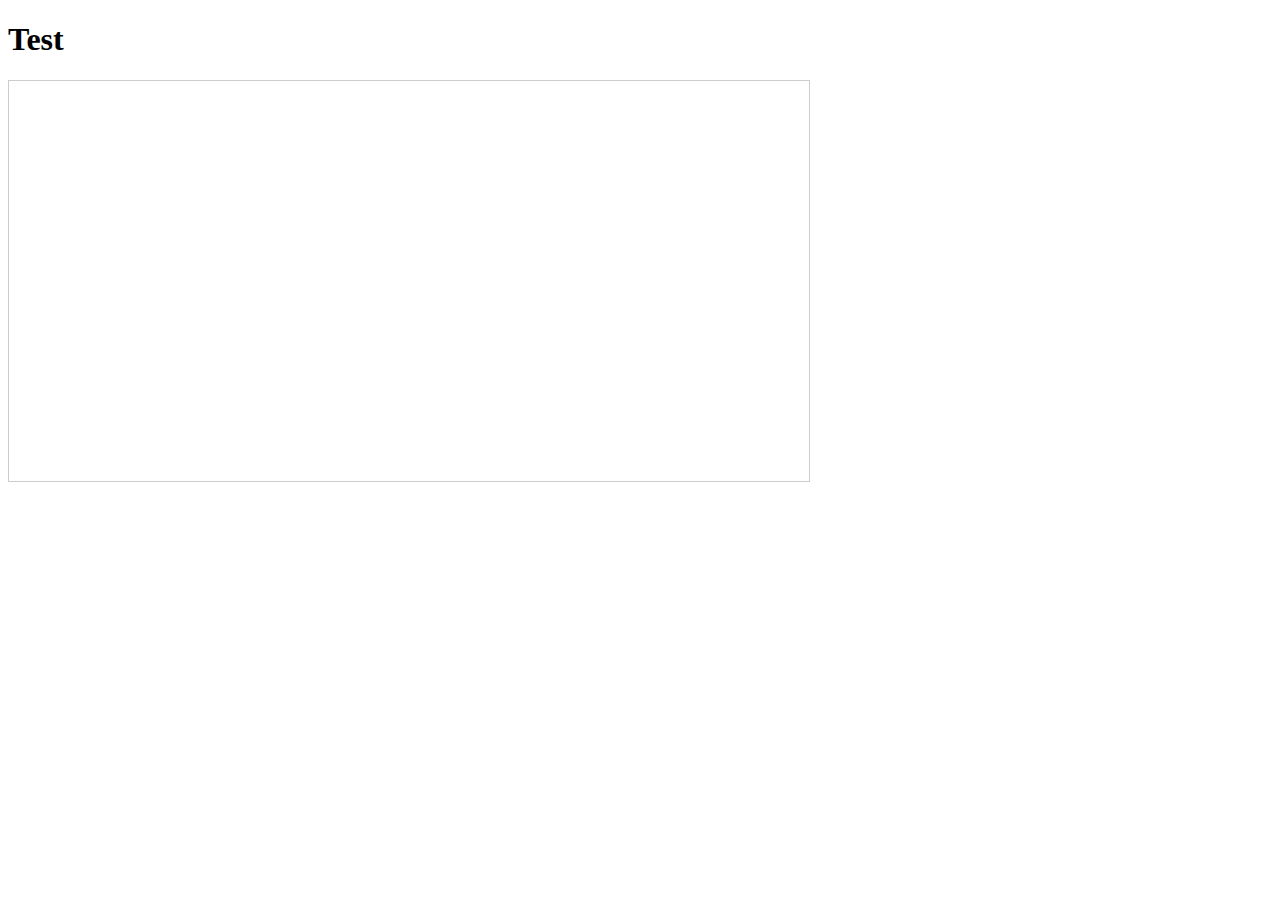
==== EngineTest/index.html @ c33190b8 "adding typescript engine test" ====
<!DOCTYPE html>
<html>
  <head>
    <meta charset="utf-8">
    <title>TypeScript Test</title>
    <style media="screen">
      canvas, img {
        image-rendering: optimizeSpeed;             /* Older versions of FF          */
        image-rendering: -moz-crisp-edges;          /* FF 6.0+                       */
        image-rendering: -webkit-optimize-contrast; /* Safari                        */
        image-rendering: -o-crisp-edges;            /* OS X & Windows Opera (12.02+) */
        image-rendering: pixelated;                 /* Awesome future-browsers       */
        -ms-interpolation-mode: nearest-neighbor;   /* IE                            */
      }
    </style>
  </head>
  <body>
    <h1 id="UPS">Test</h1>
    <canvas id="gameCanvas" width="800" height="400" style="border: 1px solid #CCC"></canvas>
    <script src="js/lib/underscore.js" charset="utf-8"></script>
    <script src="js/patterns.js" charset="utf-8"></script>
    <script src="js/input.js" charset="utf-8"></script>
    <script src="js/graphics.js" charset="utf-8"></script>
    <script src="js/meta.js" charset="utf-8"></script>
    <script src="js/game.js" charset="utf-8"></script>
  </body>
</html>
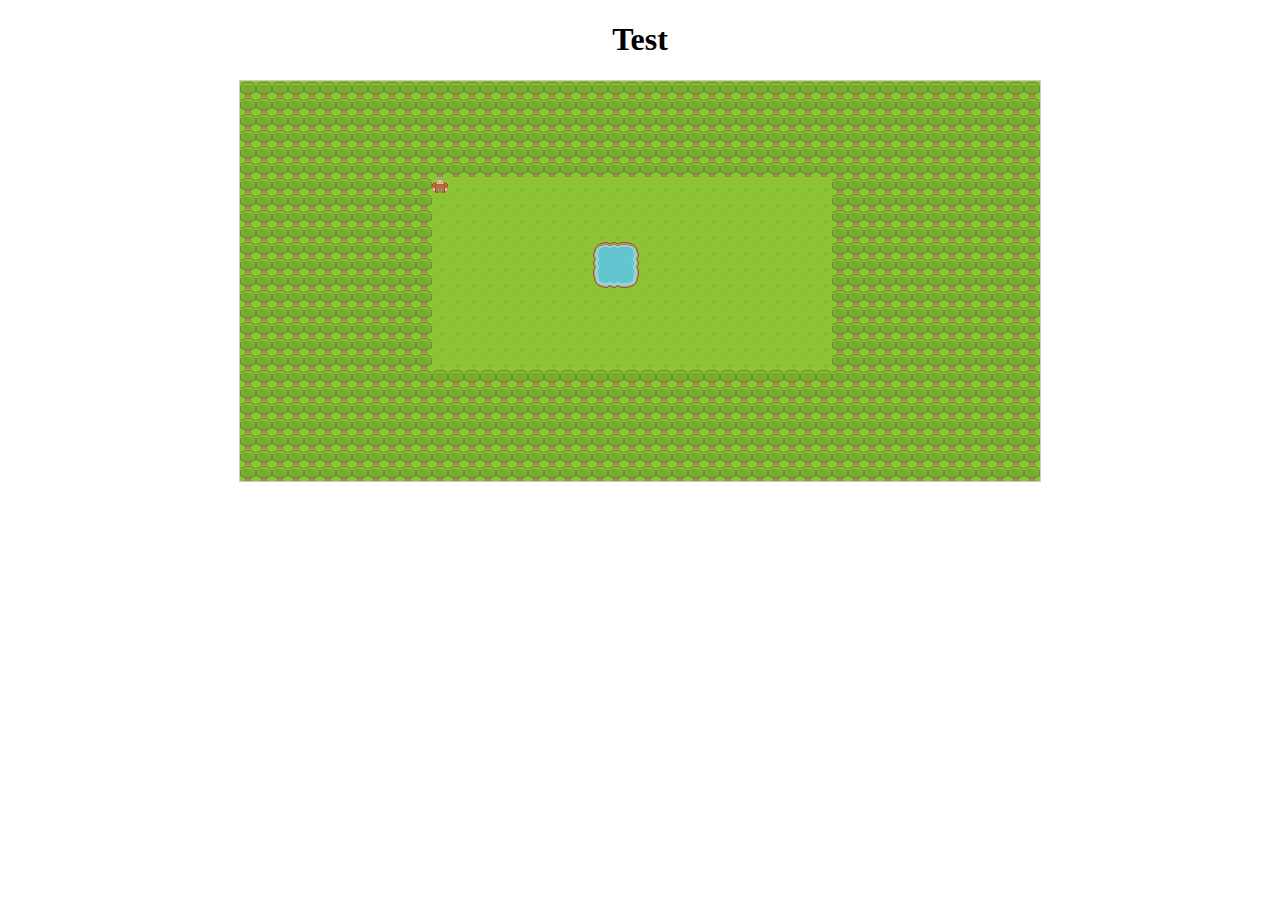
==== commit 0f910b4f: "centered canvas" ====
--- a/EngineTest/index.html
+++ b/EngineTest/index.html
@@ -4,6 +4,9 @@
     <meta charset="utf-8">
     <title>TypeScript Test</title>
     <style media="screen">
+      body, html {
+        text-align: center;
+      }
       canvas, img {
         image-rendering: optimizeSpeed;             /* Older versions of FF          */
         image-rendering: -moz-crisp-edges;          /* FF 6.0+                       */
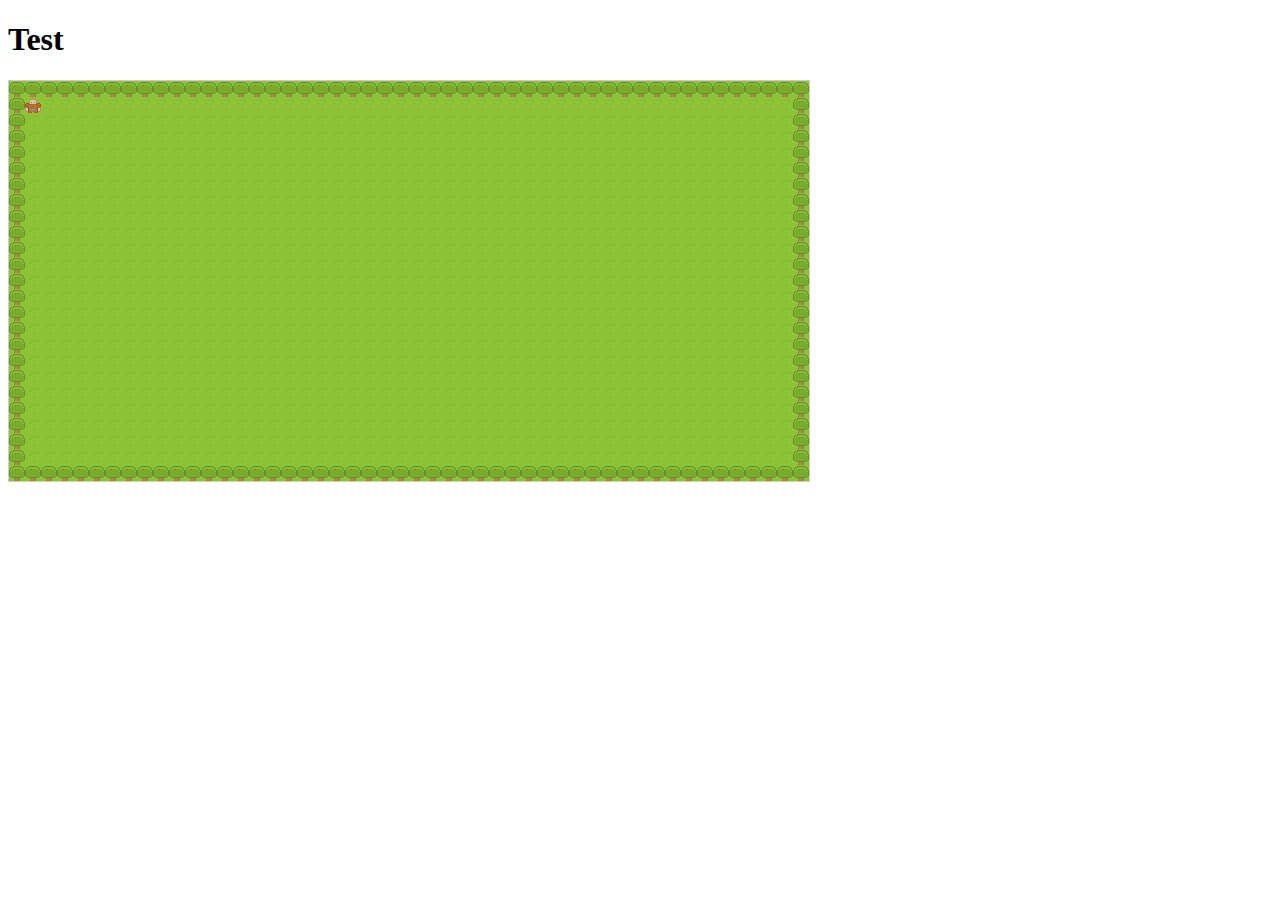
==== commit 9c38388a: "Latest" ====
--- a/EngineTest/index.html
+++ b/EngineTest/index.html
@@ -5,7 +5,7 @@
     <title>TypeScript Test</title>
     <style media="screen">
       body, html {
-        text-align: center;
+        /*text-align: center;*/
       }
       canvas, img {
         image-rendering: optimizeSpeed;             /* Older versions of FF          */
@@ -15,11 +15,26 @@
         image-rendering: pixelated;                 /* Awesome future-browsers       */
         -ms-interpolation-mode: nearest-neighbor;   /* IE                            */
       }
+      #stage {
+        position: relative;
+        width: 800px;
+        height: 400px
+      }
+      canvas {
+        position: absolute;
+      }
+      #layer_1 {z-index: 1;}
+      #layer_2 {z-index: 2;}
+      #layer_3 {z-index: 3;}
     </style>
   </head>
   <body>
     <h1 id="UPS">Test</h1>
-    <canvas id="gameCanvas" width="800" height="400" style="border: 1px solid #CCC"></canvas>
+    <div id="stage" style="border: 1px solid #CCC">
+      <canvas id="layer_1" width="800" height="400" ></canvas>
+      <canvas id="layer_2" width="800" height="400" ></canvas>
+      <canvas id="layer_3" width="800" height="400" ></canvas>
+    </div>
     <script src="js/lib/underscore.js" charset="utf-8"></script>
     <script src="js/patterns.js" charset="utf-8"></script>
     <script src="js/input.js" charset="utf-8"></script>
